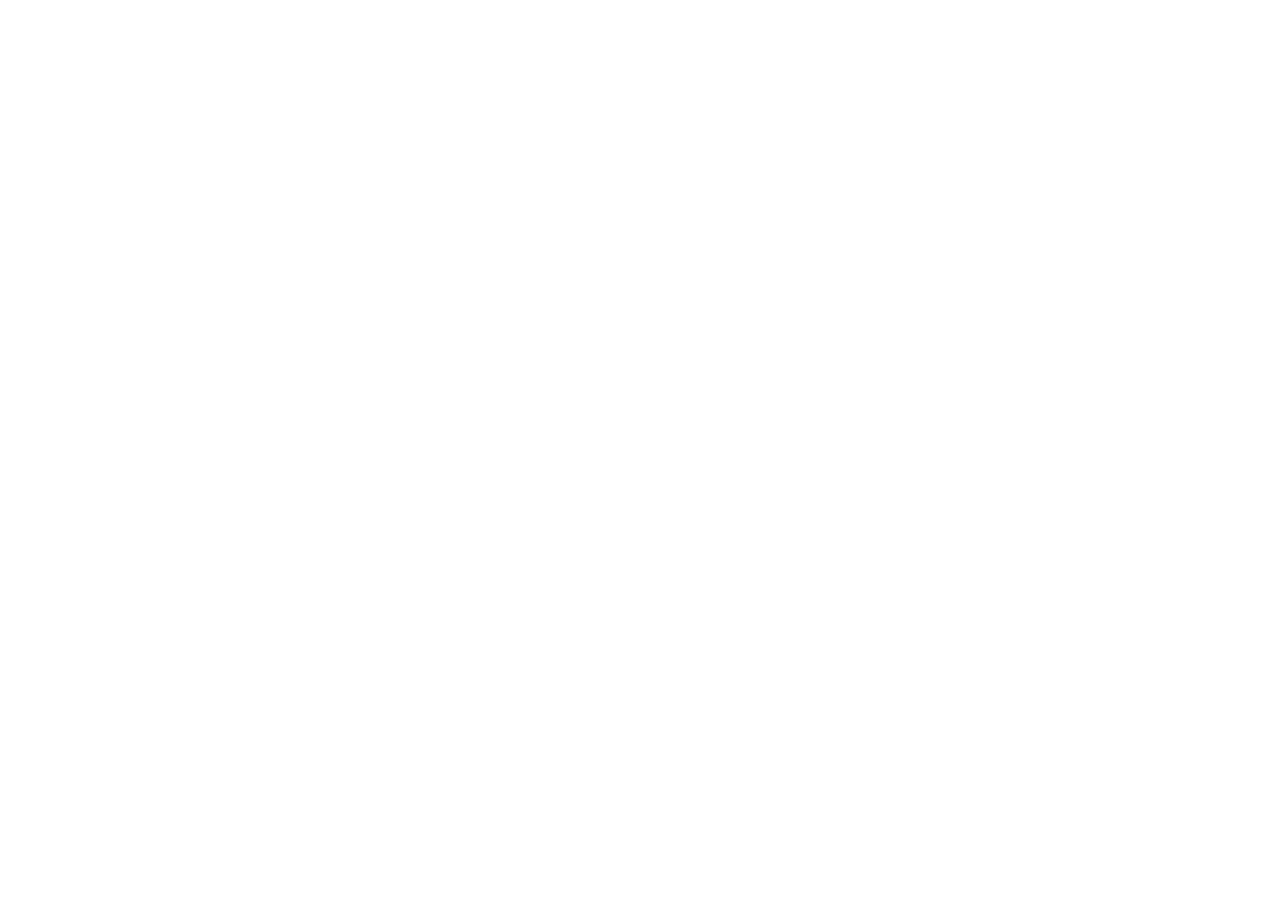
==== docs/index.html @ aa916c2e "docs agregados" ====
<!doctype html><html lang="en"><head><meta charset="utf-8"/><link rel="icon" href="/favicon.ico"/><meta name="viewport" content="width=device-width,initial-scale=1"/><meta name="theme-color" content="#000000"/><meta name="description" content="Web site created using create-react-app"/><link rel="apple-touch-icon" href="/logo192.png"/><link rel="manifest" href="/manifest.json"/><link rel="stylesheet" href="https://cdnjs.cloudflare.com/ajax/libs/animate.css/4.1.1/animate.min.css"/><title>Jefesito App</title><script defer="defer" src="/static/js/main.4a111789.js"></script><link href="/static/css/main.41e918f1.css" rel="stylesheet"></head><body><noscript>You need to enable JavaScript to run this app.</noscript><div id="root"></div></body></html>
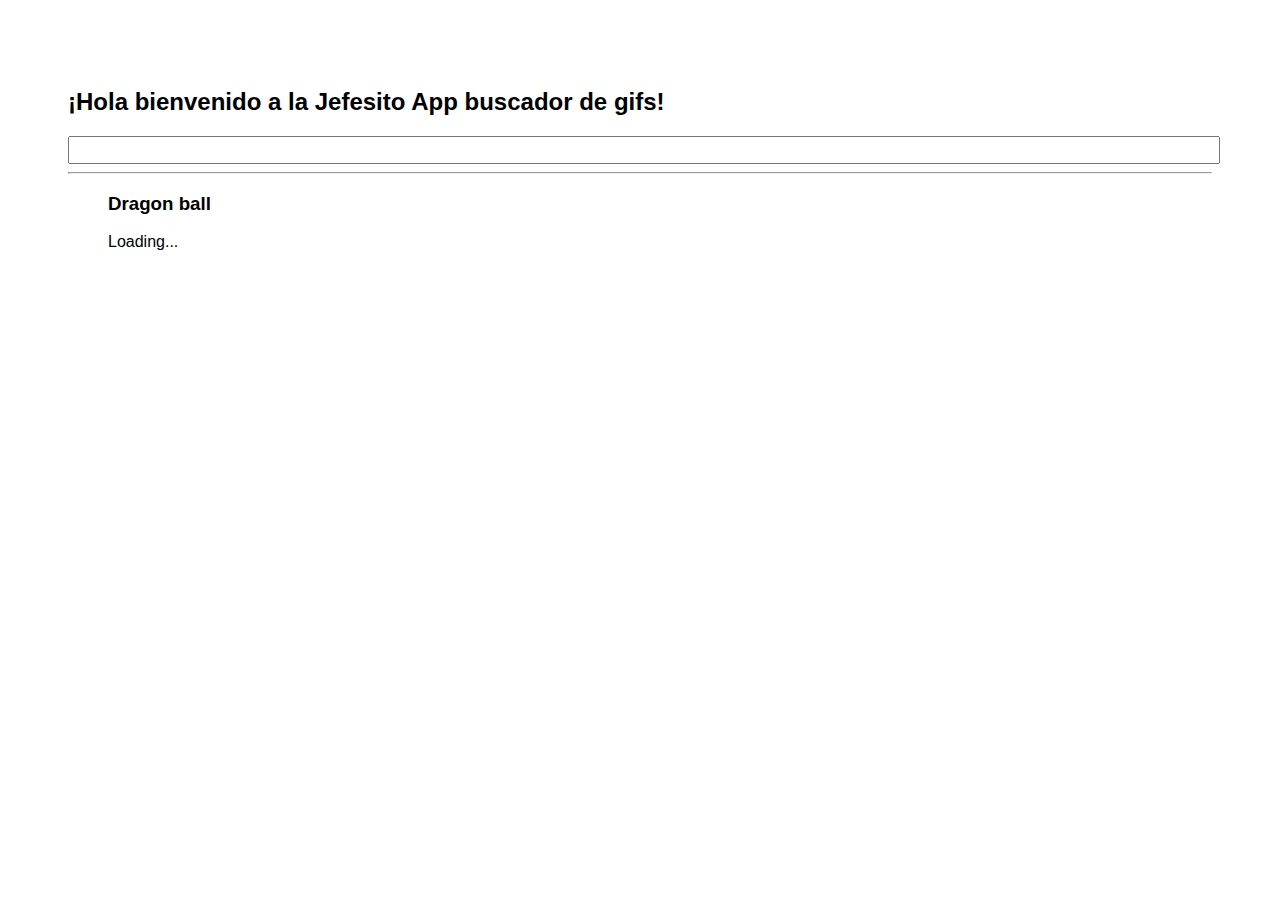
==== commit 2e29a5ac: "ultimo commit" ====
--- a/docs/index.html
+++ b/docs/index.html
@@ -1 +1,26 @@
-<!doctype html><html lang="en"><head><meta charset="utf-8"/><link rel="icon" href="/favicon.ico"/><meta name="viewport" content="width=device-width,initial-scale=1"/><meta name="theme-color" content="#000000"/><meta name="description" content="Web site created using create-react-app"/><link rel="apple-touch-icon" href="/logo192.png"/><link rel="manifest" href="/manifest.json"/><link rel="stylesheet" href="https://cdnjs.cloudflare.com/ajax/libs/animate.css/4.1.1/animate.min.css"/><title>Jefesito App</title><script defer="defer" src="/static/js/main.4a111789.js"></script><link href="/static/css/main.41e918f1.css" rel="stylesheet"></head><body><noscript>You need to enable JavaScript to run this app.</noscript><div id="root"></div></body></html>+<!DOCTYPE html>
+<html lang="en">
+  <head>
+    <meta charset="utf-8" />
+    <link rel="icon" href="./favicon.ico" />
+    <meta name="viewport" content="width=device-width,initial-scale=1" />
+    <meta name="theme-color" content="#000000" />
+    <meta
+      name="description"
+      content="Web site created using create-react-app"
+    />
+    <link rel="apple-touch-icon" href="./logo192.png" />
+    <link rel="manifest" href="./manifest.json" />
+    <link
+      rel="stylesheet"
+      href="https://cdnjs.cloudflare.com/ajax/libs/animate.css/4.1.1/animate.min.css"
+    />
+    <title>Jefesito App</title>
+    <script defer="defer" src="./static/js/main.4a111789.js"></script>
+    <link href="./static/css/main.41e918f1.css" rel="stylesheet" />
+  </head>
+  <body>
+    <noscript>You need to enable JavaScript to run this app.</noscript>
+    <div id="root"></div>
+  </body>
+</html>
--- a/docs/static/css/main.41e918f1.css
+++ b/docs/static/css/main.41e918f1.css
@@ -0,0 +1,2 @@
+*{font-family:Segoe UI,Tahoma,Geneva,Verdana,sans-serif}body{padding:60px}input{color:gray;font-size:1.2rem;width:100%}.card-grid{display:flex;flex-direction:row;flex-wrap:wrap}.card{align-content:center;border:1px solid gray;border-radius:6px;margin-bottom:10px;margin-right:10px;overflow:hidden}.card p{padding:5px;text-align:center}.card img{max-height:170px}
+/*# sourceMappingURL=main.41e918f1.css.map*/